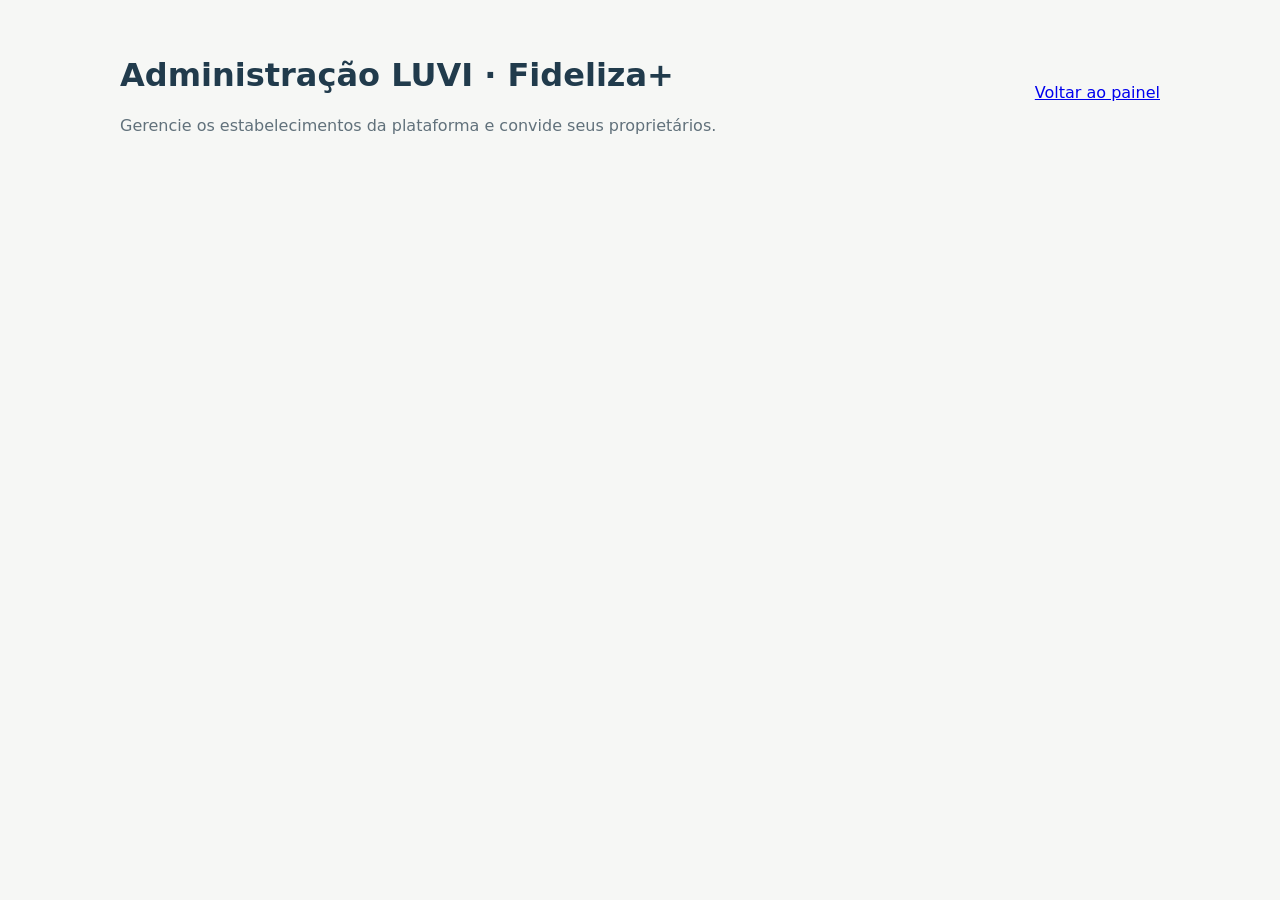
==== luvi-fideliza-backend/src/main/resources/static/admin.html @ a4a78816 "Commit inicial" ====
<!doctype html><html lang="pt-BR"><head><meta charset="utf-8"><meta name="viewport" content="width=device-width,initial-scale=1"><title>Administração LUVI · Fideliza+</title><link rel="stylesheet" href="/painel.css"><style>body{background:#f6f7f5;color:#213b4c;font-family:system-ui,sans-serif}.admin-wrap{max-width:1040px;margin:35px auto;padding:0 18px}.admin-head{display:flex;justify-content:space-between;align-items:center;gap:20px;flex-wrap:wrap}.admin-card{background:white;border:1px solid #dce5e3;border-radius:16px;padding:24px;margin:20px 0;box-shadow:0 4px 18px #213b4c0a}.admin-grid{display:grid;grid-template-columns:1fr 1fr;gap:18px}@media(max-width:700px){.admin-grid{grid-template-columns:1fr}}.admin-card input,.admin-card select{width:100%;margin:8px 0 14px;padding:12px;border:1px solid #b9c9cb;border-radius:9px;box-sizing:border-box}.admin-card button{padding:12px 18px;border:0;border-radius:9px;background:#34566b;color:white;cursor:pointer}.admin-card button:disabled{opacity:.6}.admin-card label{font-weight:600;display:block}.admin-item{padding:13px 0;border-bottom:1px solid #e5e9e7}.admin-item:last-child{border:0}.muted{color:#61717b}.error{color:#a12b32}.admin-link{display:block;overflow-wrap:anywhere;background:#f1f6f4;border-radius:8px;padding:12px;margin-top:10px}.admin-card h2{margin-top:0}.admin-card img{height:38px;max-width:125px;object-fit:contain}.admin-actions{display:flex;gap:12px;align-items:center;flex-wrap:wrap}</style><script src="/admin.js" defer></script></head><body><main class="admin-wrap"><header class="admin-head"><div><img src="/luvi-marca.png" alt="LUVI" style="height:45px;vertical-align:middle" onerror="this.style.display='none'"><h1>Administração LUVI · Fideliza+</h1><p class="muted">Gerencie os estabelecimentos da plataforma e convide seus proprietários.</p></div><div class="admin-actions"><a href="/painel.html">Voltar ao painel</a><button id="sair" type="button" hidden>Sair</button></div></header><p id="mensagem" role="status" aria-live="polite"></p><section id="login" class="admin-card" hidden><h2>Entrar como administrador</h2><form id="form-login"><label for="email">E-mail</label><input id="email" type="email" required autocomplete="username"><label for="senha">Senha</label><input id="senha" type="password" required autocomplete="current-password"><button>Entrar</button></form></section><section id="conteudo" hidden><div class="admin-grid"><article class="admin-card"><h2>Novo estabelecimento</h2><form id="form-estabelecimento"><label for="nome">Nome do estabelecimento</label><input id="nome" required maxlength="150" placeholder="Ex.: Barbearia Central"><button>Cadastrar estabelecimento</button></form></article><article class="admin-card"><h2>Convidar proprietário</h2><p class="muted">O convite tem validade de 48 horas. Compartilhe o link somente com o proprietário.</p><form id="form-convite"><label for="estabelecimento">Estabelecimento</label><select id="estabelecimento" required></select><label for="proprietario-email">E-mail do proprietário</label><input id="proprietario-email" type="email" required maxlength="254" placeholder="dono@exemplo.com"><button>Gerar convite</button></form><div id="resultado-convite" hidden><label for="link-convite">Link de cadastro</label><input id="link-convite" readonly><button type="button" id="copiar">Copiar link</button><p class="muted" id="expiracao"></p></div></article></div><article class="admin-card"><div class="admin-head"><h2>Estabelecimentos cadastrados</h2><button type="button" id="atualizar">Atualizar lista</button></div><div id="lista"></div></article></section></main></body></html>
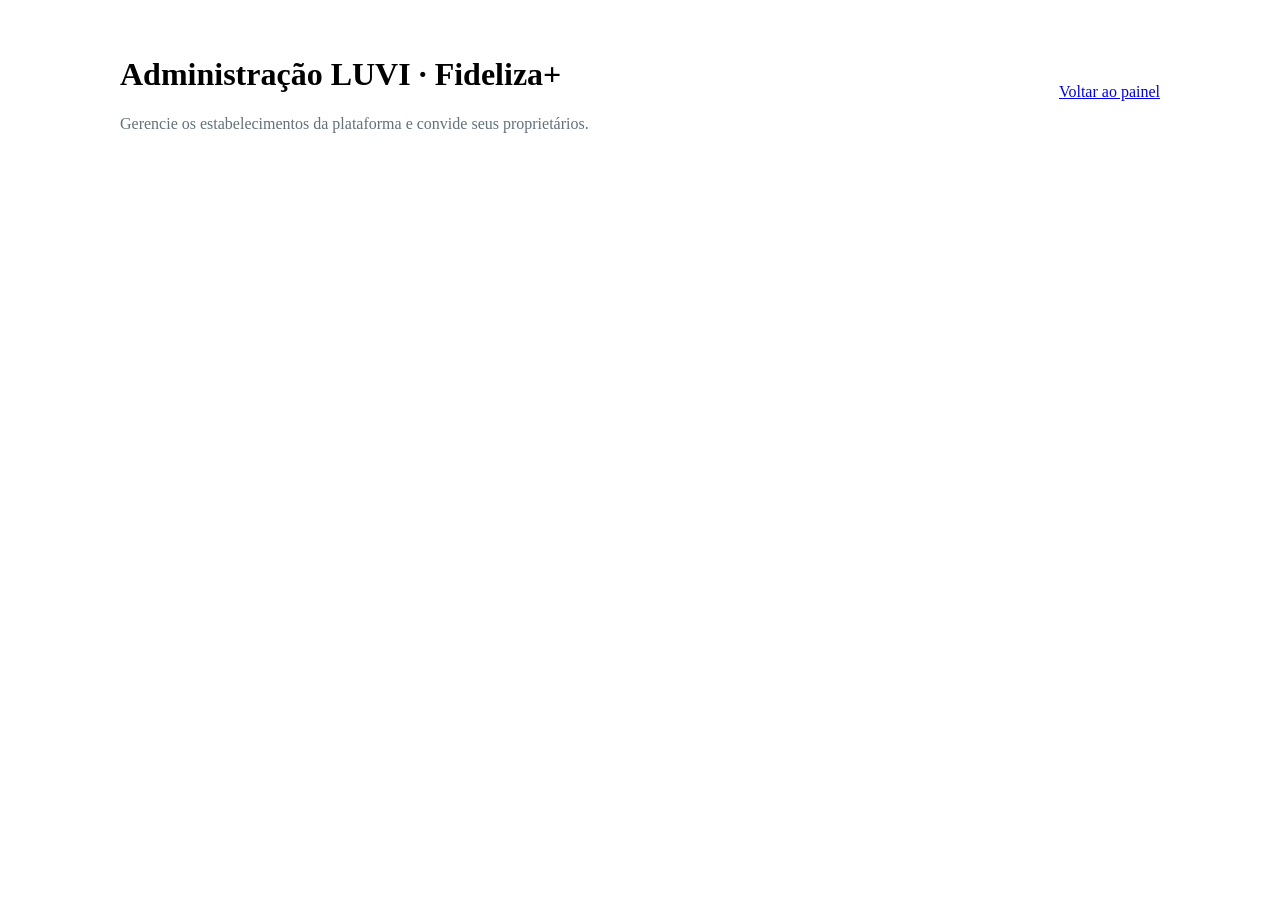
==== commit ced01c61: "Adiciona o app do cliente e deixa o balcão em um passo. O painel carimba pelo WhatsApp, mostra o QR " ====
--- a/luvi-fideliza-backend/src/main/resources/static/admin.html
+++ b/luvi-fideliza-backend/src/main/resources/static/admin.html
@@ -1 +1 @@
-<!doctype html><html lang="pt-BR"><head><meta charset="utf-8"><meta name="viewport" content="width=device-width,initial-scale=1"><title>Administração LUVI · Fideliza+</title><link rel="stylesheet" href="/painel.css"><style>body{background:#f6f7f5;color:#213b4c;font-family:system-ui,sans-serif}.admin-wrap{max-width:1040px;margin:35px auto;padding:0 18px}.admin-head{display:flex;justify-content:space-between;align-items:center;gap:20px;flex-wrap:wrap}.admin-card{background:white;border:1px solid #dce5e3;border-radius:16px;padding:24px;margin:20px 0;box-shadow:0 4px 18px #213b4c0a}.admin-grid{display:grid;grid-template-columns:1fr 1fr;gap:18px}@media(max-width:700px){.admin-grid{grid-template-columns:1fr}}.admin-card input,.admin-card select{width:100%;margin:8px 0 14px;padding:12px;border:1px solid #b9c9cb;border-radius:9px;box-sizing:border-box}.admin-card button{padding:12px 18px;border:0;border-radius:9px;background:#34566b;color:white;cursor:pointer}.admin-card button:disabled{opacity:.6}.admin-card label{font-weight:600;display:block}.admin-item{padding:13px 0;border-bottom:1px solid #e5e9e7}.admin-item:last-child{border:0}.muted{color:#61717b}.error{color:#a12b32}.admin-link{display:block;overflow-wrap:anywhere;background:#f1f6f4;border-radius:8px;padding:12px;margin-top:10px}.admin-card h2{margin-top:0}.admin-card img{height:38px;max-width:125px;object-fit:contain}.admin-actions{display:flex;gap:12px;align-items:center;flex-wrap:wrap}</style><script src="/admin.js" defer></script></head><body><main class="admin-wrap"><header class="admin-head"><div><img src="/luvi-marca.png" alt="LUVI" style="height:45px;vertical-align:middle" onerror="this.style.display='none'"><h1>Administração LUVI · Fideliza+</h1><p class="muted">Gerencie os estabelecimentos da plataforma e convide seus proprietários.</p></div><div class="admin-actions"><a href="/painel.html">Voltar ao painel</a><button id="sair" type="button" hidden>Sair</button></div></header><p id="mensagem" role="status" aria-live="polite"></p><section id="login" class="admin-card" hidden><h2>Entrar como administrador</h2><form id="form-login"><label for="email">E-mail</label><input id="email" type="email" required autocomplete="username"><label for="senha">Senha</label><input id="senha" type="password" required autocomplete="current-password"><button>Entrar</button></form></section><section id="conteudo" hidden><div class="admin-grid"><article class="admin-card"><h2>Novo estabelecimento</h2><form id="form-estabelecimento"><label for="nome">Nome do estabelecimento</label><input id="nome" required maxlength="150" placeholder="Ex.: Barbearia Central"><button>Cadastrar estabelecimento</button></form></article><article class="admin-card"><h2>Convidar proprietário</h2><p class="muted">O convite tem validade de 48 horas. Compartilhe o link somente com o proprietário.</p><form id="form-convite"><label for="estabelecimento">Estabelecimento</label><select id="estabelecimento" required></select><label for="proprietario-email">E-mail do proprietário</label><input id="proprietario-email" type="email" required maxlength="254" placeholder="dono@exemplo.com"><button>Gerar convite</button></form><div id="resultado-convite" hidden><label for="link-convite">Link de cadastro</label><input id="link-convite" readonly><button type="button" id="copiar">Copiar link</button><p class="muted" id="expiracao"></p></div></article></div><article class="admin-card"><div class="admin-head"><h2>Estabelecimentos cadastrados</h2><button type="button" id="atualizar">Atualizar lista</button></div><div id="lista"></div></article></section></main></body></html>
+<!doctype html><html lang="pt-BR"><head><meta charset="utf-8"><meta name="viewport" content="width=device-width,initial-scale=1"><title>Administração LUVI · Fideliza+</title><link rel="stylesheet" href="/luvi-tokens.css"><link rel="stylesheet" href="/painel.css"><style>body{background:var(--paper);color:var(--ink);font-family:var(--font)}.admin-wrap{max-width:1040px;margin:35px auto;padding:0 18px}.admin-head{display:flex;justify-content:space-between;align-items:center;gap:20px;flex-wrap:wrap}.admin-card{background:var(--surface);border:1px solid var(--border);border-radius:var(--radius);padding:24px;margin:20px 0;box-shadow:0 4px 18px #213b4c0a}.admin-grid{display:grid;grid-template-columns:1fr 1fr;gap:18px}@media(max-width:700px){.admin-grid{grid-template-columns:1fr}}.admin-card input,.admin-card select{width:100%;margin:8px 0 14px;padding:12px;border:1px solid var(--border);border-radius:9px;box-sizing:border-box}.admin-card button{padding:12px 18px;border:0;border-radius:9px;background:var(--brand);color:white;cursor:pointer}.admin-card button:disabled{opacity:.6}.admin-card label{font-weight:600;display:block}.admin-item{padding:13px 0;border-bottom:1px solid #e5e9e7}.admin-item:last-child{border:0}.muted{color:#61717b}.error{color:#a12b32}.admin-link{display:block;overflow-wrap:anywhere;background:#f1f6f4;border-radius:8px;padding:12px;margin-top:10px}.admin-card h2{margin-top:0}.admin-card img{height:38px;max-width:125px;object-fit:contain}.admin-actions{display:flex;gap:12px;align-items:center;flex-wrap:wrap}</style><script src="/admin.js" defer></script></head><body><main class="admin-wrap"><header class="admin-head"><div><img src="/luvi-marca.png" alt="LUVI" style="height:45px;vertical-align:middle" onerror="this.style.display='none'"><h1>Administração LUVI · Fideliza+</h1><p class="muted">Gerencie os estabelecimentos da plataforma e convide seus proprietários.</p></div><div class="admin-actions"><a href="/painel.html">Voltar ao painel</a><button id="sair" type="button" hidden>Sair</button></div></header><p id="mensagem" role="status" aria-live="polite"></p><section id="login" class="admin-card" hidden><h2>Entrar como administrador</h2><form id="form-login"><label for="email">E-mail</label><input id="email" type="email" required autocomplete="username"><label for="senha">Senha</label><input id="senha" type="password" required autocomplete="current-password"><button>Entrar</button></form></section><section id="conteudo" hidden><div class="admin-grid"><article class="admin-card"><h2>Novo estabelecimento</h2><form id="form-estabelecimento"><label for="nome">Nome do estabelecimento</label><input id="nome" required maxlength="150" placeholder="Ex.: Barbearia Central"><button>Cadastrar estabelecimento</button></form></article><article class="admin-card"><h2>Convidar proprietário</h2><p class="muted">O convite tem validade de 48 horas. Compartilhe o link somente com o proprietário.</p><form id="form-convite"><label for="estabelecimento">Estabelecimento</label><select id="estabelecimento" required></select><label for="proprietario-email">WhatsApp ou e-mail do proprietário</label><input id="proprietario-email" type="text" required maxlength="254" placeholder="(81) 99999-9999 ou dono@exemplo.com"><button>Gerar convite</button></form><div id="resultado-convite" hidden><label for="link-convite">Link de cadastro</label><input id="link-convite" readonly><button type="button" id="copiar">Copiar link</button><p class="muted" id="expiracao"></p></div></article></div><article class="admin-card"><div class="admin-head"><h2>Estabelecimentos cadastrados</h2><button type="button" id="atualizar">Atualizar lista</button></div><div id="lista"></div></article></section></main><script src="/convite-whatsapp.js?v=0910" defer></script></body></html>
